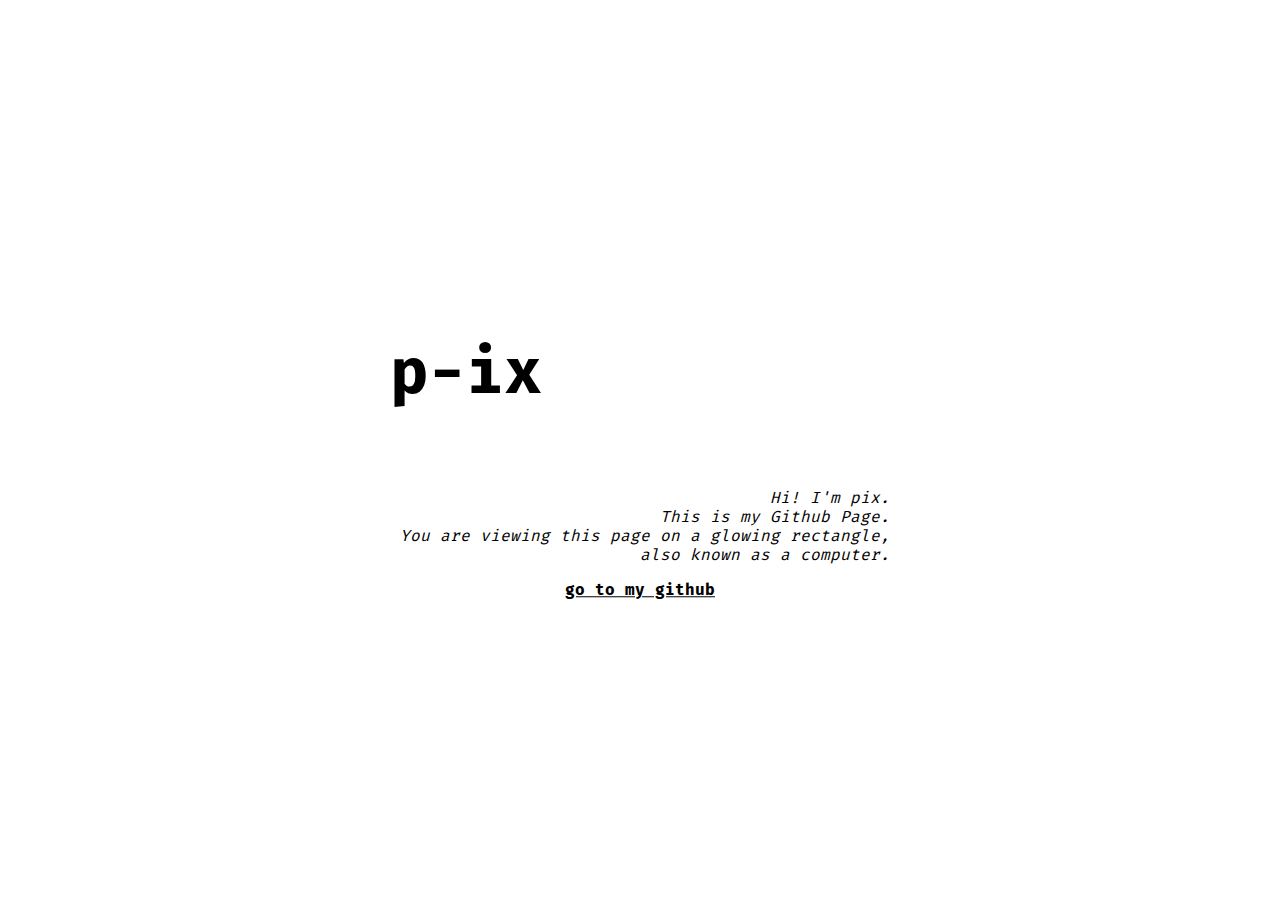
==== index.html @ 018fb903 "Added the site" ====
<html lang="us">
    <head>
        <meta charset="utf-8">
        <title>p-ix</title>
        <link type="text/css" rel="stylesheet" href='main.css' />
    </head>
    <body>
        <div class='center'>
            <h1 class='jumbo left'>p-ix</h1>
            <br>
            <p class='desc right'>Hi! I'm pix.
            <br>This is my Github Page.<br>
            You are viewing this page on a glowing rectangle, also known as a computer.</p>
            <h1 class='centert footer'><a href='http://github.com/p-ix' style='color:black;'>go to my github</a></h1>
        </div>
    </body>
</html>
---- main.css ----
@import 'https://fonts.googleapis.com/css?family=Fira+Mono';
.center {
    position: absolute;
    top: 50%;
    left: 50%;
    transform: translate(-50%, -50%);
    width: 500px;
}
.jumbo {
    font-size: 4em;
}
.left {
    text-align: left;
}
.right {
    text-align: right;
}
.desc {
    font-style: italic;
}
body {
    font-family: "Fira Mono", monospace;
}
.centert {
    text-align: center;
}
.footer {
    font-size: 1em;
}
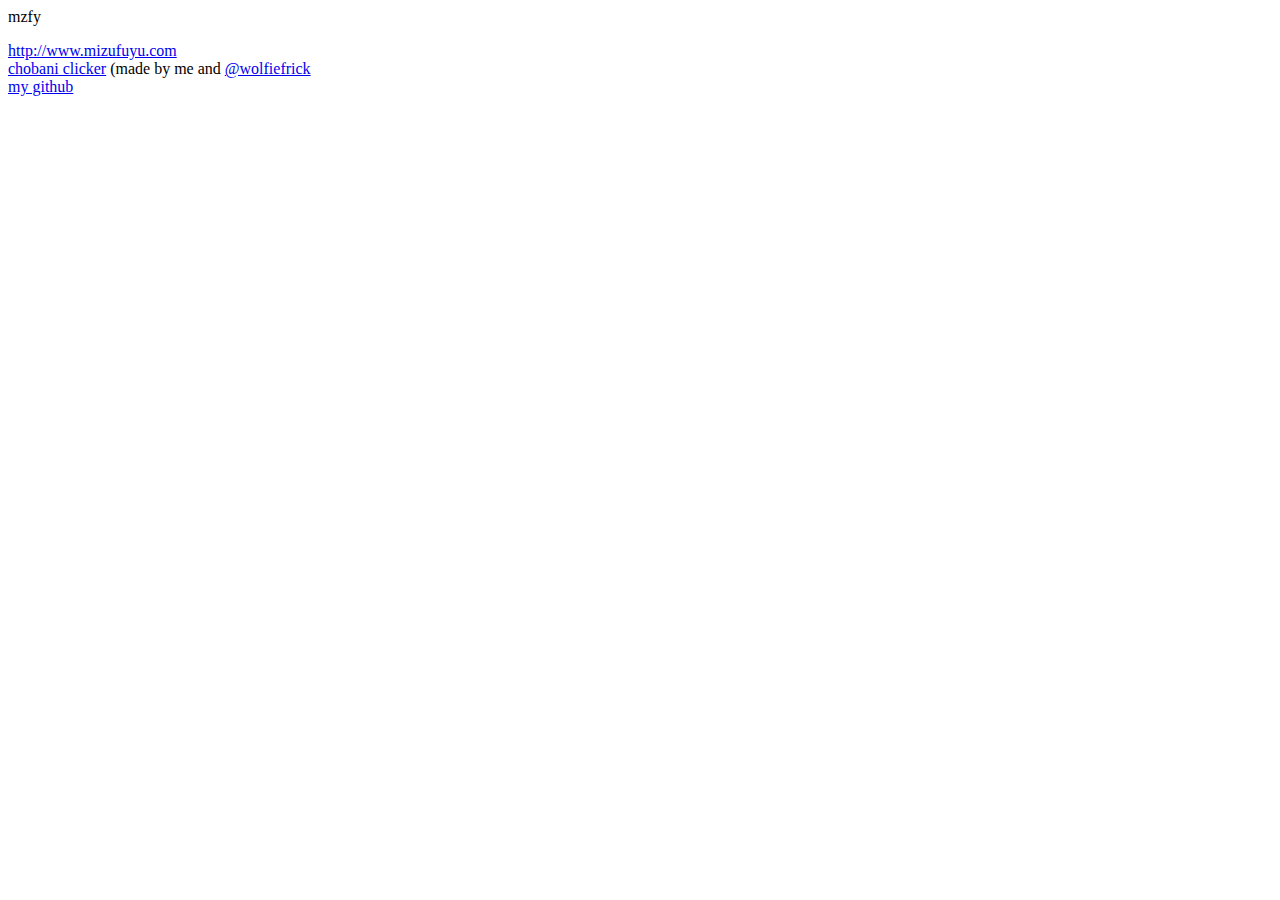
==== commit c243e7d5: "fix #1" ====
--- a/index.html
+++ b/index.html
@@ -1,17 +1,17 @@
 <html lang="us">
     <head>
         <meta charset="utf-8">
-        <title>p-ix</title>
-        <link type="text/css" rel="stylesheet" href='main.css' />
+        <title>mzfy.github.io</title>
+        <link type="text/css" rel="stylesheet" href='https://raw.githubusercontent.com/mzfy/mzfy.github.io/master/css/main.css' />
     </head>
     <body>
-        <div class='center'>
-            <h1 class='jumbo left'>p-ix</h1>
-            <br>
-            <p class='desc right'>Hi! I'm pix.
-            <br>This is my Github Page.<br>
-            You are viewing this page on a glowing rectangle, also known as a computer.</p>
-            <h1 class='centert footer'><a href='http://github.com/p-ix' style='color:black;'>go to my github</a></h1>
+        <div class='header'>
+            <p class='jumbo'>mzfy</p>
+        </div>
+        <div class='body'>
+            <a href='http://www.mizufuyu.com'>http://www.mizufuyu.com</a><br>
+            <a href='/chobani/'>chobani clicker</a> (made by me and <a href='http://www.github.com/wolfiefrick'>@wolfiefrick</a><br>       
+            <a href='http://www.github.com/mzfy'>my github</a>
         </div>
     </body>
-</html>+</html>
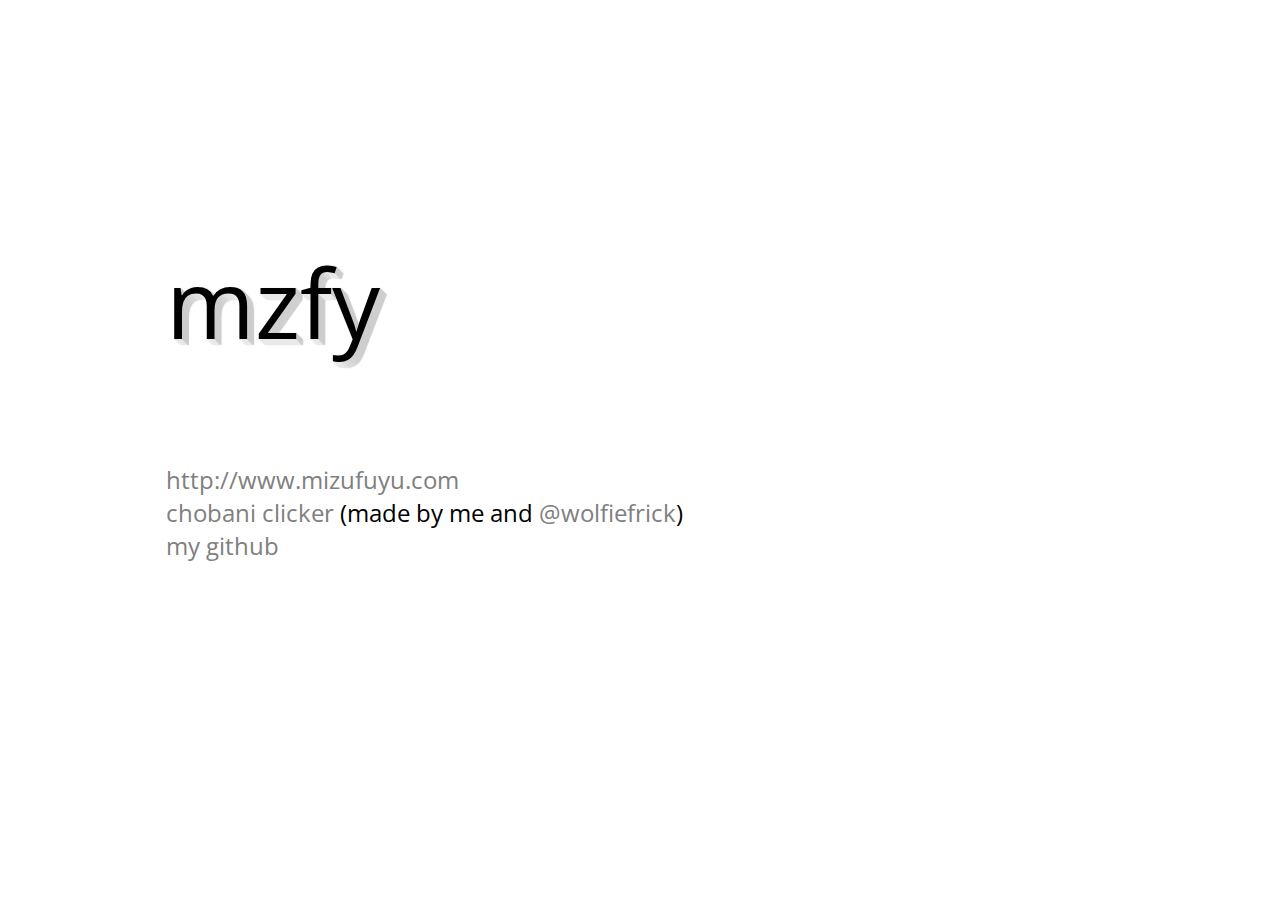
==== commit 810050ce: "fix #4" ====
--- a/index.html
+++ b/index.html
@@ -2,15 +2,16 @@
     <head>
         <meta charset="utf-8">
         <title>mzfy.github.io</title>
-        <link type="text/css" rel="stylesheet" href='https://raw.githubusercontent.com/mzfy/mzfy.github.io/master/css/main.css' />
+        <link type="text/css" rel="stylesheet" href='main.css' />
     </head>
     <body>
+        <br><br><br><br>
         <div class='header'>
             <p class='jumbo'>mzfy</p>
         </div>
         <div class='body'>
             <a href='http://www.mizufuyu.com'>http://www.mizufuyu.com</a><br>
-            <a href='/chobani/'>chobani clicker</a> (made by me and <a href='http://www.github.com/wolfiefrick'>@wolfiefrick</a><br>       
+            <a href='/chobani/'>chobani clicker</a> (made by me and <a href='http://www.github.com/wolfiefrick'>@wolfiefrick</a>)<br>       
             <a href='http://www.github.com/mzfy'>my github</a>
         </div>
     </body>
--- a/main.css
+++ b/main.css
@@ -0,0 +1,31 @@
+@import url('https://fonts.googleapis.com/css?family=Open+Sans');
+body {
+font-family: 'Open Sans', sans-serif;
+font-size: 1.5em;
+  }
+.jumbo {
+font-size: 4em;
+  text-shadow: 
+    1px 0px 1px #ccc, 0px 1px 1px #eee, 
+    2px 1px 1px #ccc, 1px 2px 1px #eee,
+    3px 2px 1px #ccc, 2px 3px 1px #eee,
+    4px 3px 1px #ccc, 3px 4px 1px #eee,
+    5px 4px 1px #ccc, 4px 5px 1px #eee,
+    6px 5px 1px #ccc, 5px 6px 1px #eee,
+    7px 6px 1px #ccc;
+
+}
+a,a:visited,a:hover,a:active {
+color: grey;
+}
+a,a:visited {
+text-decoration: none;
+}
+a:hover, a:active {
+text-decoration: underline;
+text-decoration-style: dotted;
+}
+.header,.body {
+  width: 75%;
+  margin: 0 auto;
+}
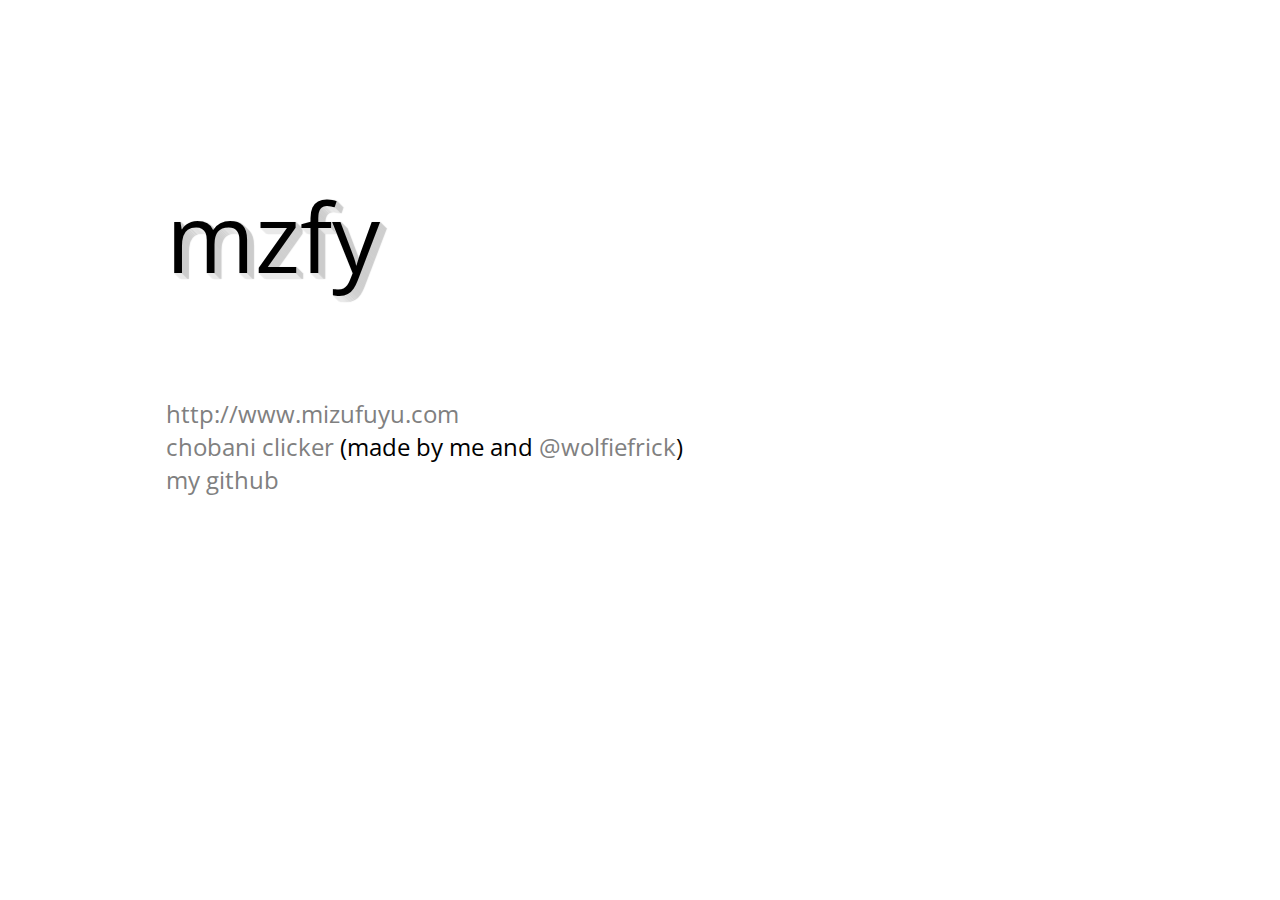
==== commit 9450b682: "fix #5" ====
--- a/index.html
+++ b/index.html
@@ -5,7 +5,7 @@
         <link type="text/css" rel="stylesheet" href='main.css' />
     </head>
     <body>
-        <br><br><br><br>
+        <br><br>
         <div class='header'>
             <p class='jumbo'>mzfy</p>
         </div>
